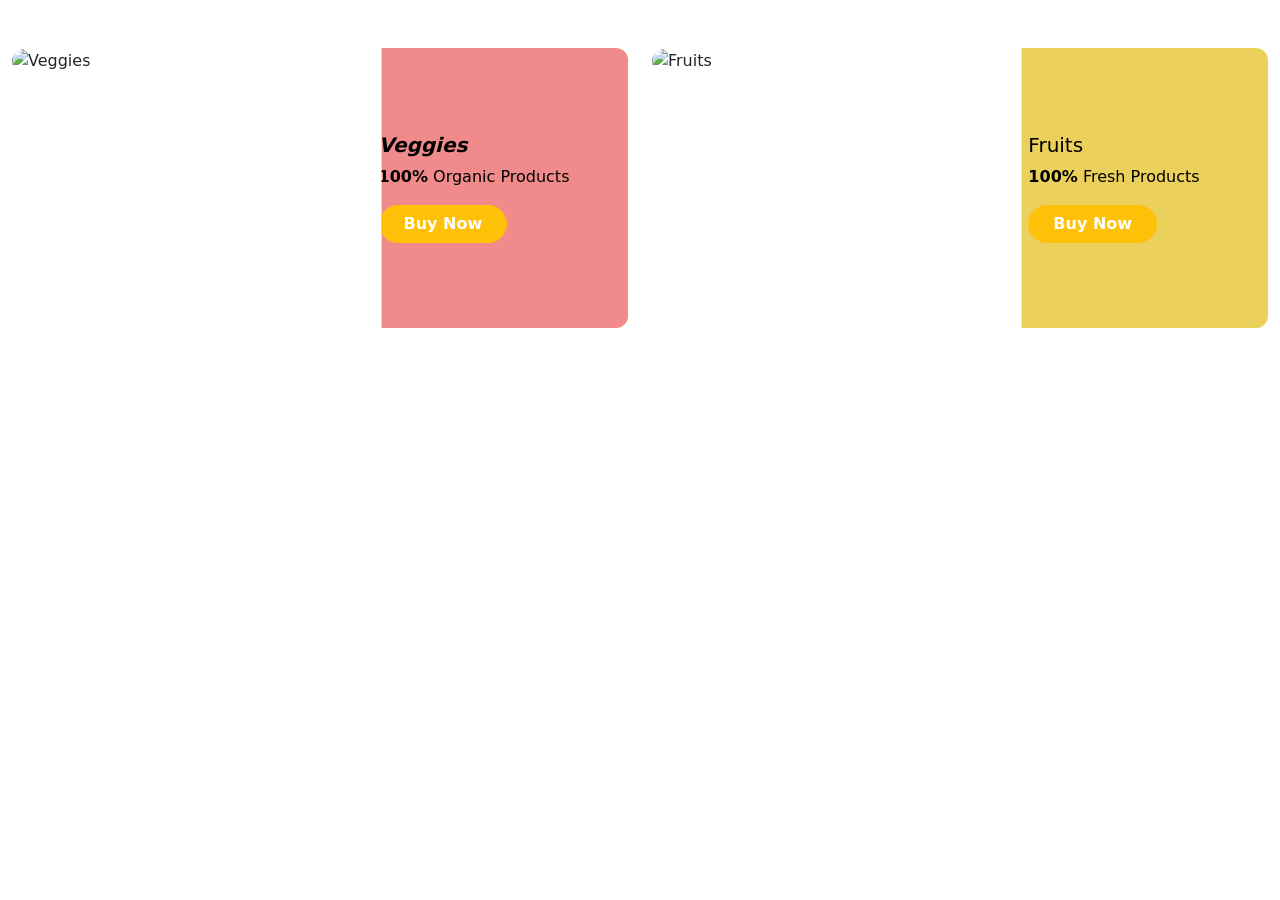
==== index.html @ 417df7c7 "home page content" ====
<!DOCTYPE html>
<html lang="en">

<head>
    <meta charset="UTF-8">
    <meta name="viewport" content="width=device-width, initial-scale=1.0">
    <title>index</title>
    <link rel="stylesheet" href="index.css">
    <link href="https://cdn.jsdelivr.net/npm/bootstrap@5.0.2/dist/css/bootstrap.min.css" rel="stylesheet"
    
    integrity="sha384-EVSTQN3/azprG1Anm3QDgpJLIm9Nao0Yz1ztcQTwFspd3yD65VohhpuuCOmLASjC" crossorigin="anonymous">
    <link rel="preconnect" href="https://fonts.googleapis.com">
</head>

<body>
    <section class="product-boxes py-5">
        <div class="container-fluid">
            <div class="row g-4">

            
                <div class="col-md-6 ">
                    <div class="product-card position-relative overflow-hidden animated-border">
                       
                        <img src="https://groca.myshopify.com/cdn/shop/files/img-1.jpg?v=1614917996&width=550"
                            alt="Veggies" class="img-fluid w-100">

                        <div class="overlay-content bg-rose">
                            <div class="text-content text-center text-md-start">
                                <h5 class="fw-bold fst-italic mb-2">Veggies</h5>
                                <p><strong>100%</strong> Organic Products</p>
                                <a href="#" class="btn btn-warning text-white fw-bold rounded-pill px-4">Buy Now</a>
                            </div>
                        </div>
                    </div>
                </div>

              
                <div class="col-md-6">
                    <div class="product-card position-relative overflow-hidden w-100 animated-border">
                        <img src="https://groca.myshopify.com/cdn/shop/files/img-2.jpg?v=1614917996&width=550"
                            alt="Fruits" class="img-fluid w-100">
                        <div class="overlay-content bg-yellow">
                            <div class="text-content text-center text-md-start">
                                <h5 class="mb-2">Fruits</h5>
                                <p><strong>100%</strong> Fresh Products</p>
                                <a href="#" class="btn btn-warning text-white fw-bold rounded-pill px-4">Buy Now</a>
                            </div>
                        </div>
                    </div>
                </div>

            </div>
        </div>
    </section>
    <section>
        <div class="container">
            <div class="row">
                
            </div>
        </div>
    </section>
    <script src="https://cdn.jsdelivr.net/npm/bootstrap@5.0.2/dist/js/bootstrap.bundle.min.js"
        integrity="sha384-MrcW6ZMFYlzcLA8Nl+NtUVF0sA7MsXsP1UyJoMp4YLEuNSfAP+JcXn/tWtIaxVXM"
        crossorigin="anonymous"></script>
       
</body>

</html>
---- index.css ----
.product-card {
    height: 280px;
    border-radius: 12px;
    position: relative;
    transition: transform 0.3s ease-in-out;
}

.product-card:hover {
    transform: scale(1.02);
}

.product-card img {
    object-fit: cover;
    height: 100%;
    width: 100%;
    border-radius: 12px;
}

.overlay-content {
    position: absolute;
    top: 0;
    right: 0;
    height: 100%;
    width: 50%;
 clip-path: polygon(20% 0%, 100% 0%, 100% 100%, 20% 100%);
    display: flex;
    align-items: center;
    justify-content: center;
    padding: 20px;
    z-index: 2;
}

.text-content {
    z-index: 3;
    color: #000;
}

.bg-rose {
    background-color: #f18b8b;
}

.bg-yellow {
    background-color: #ebd05b;
}

@media (max-width: 768px) {
    .product-card {
        height: auto;
        flex-direction: column;
    }


    .text-content {
        text-align: center;
    }
}
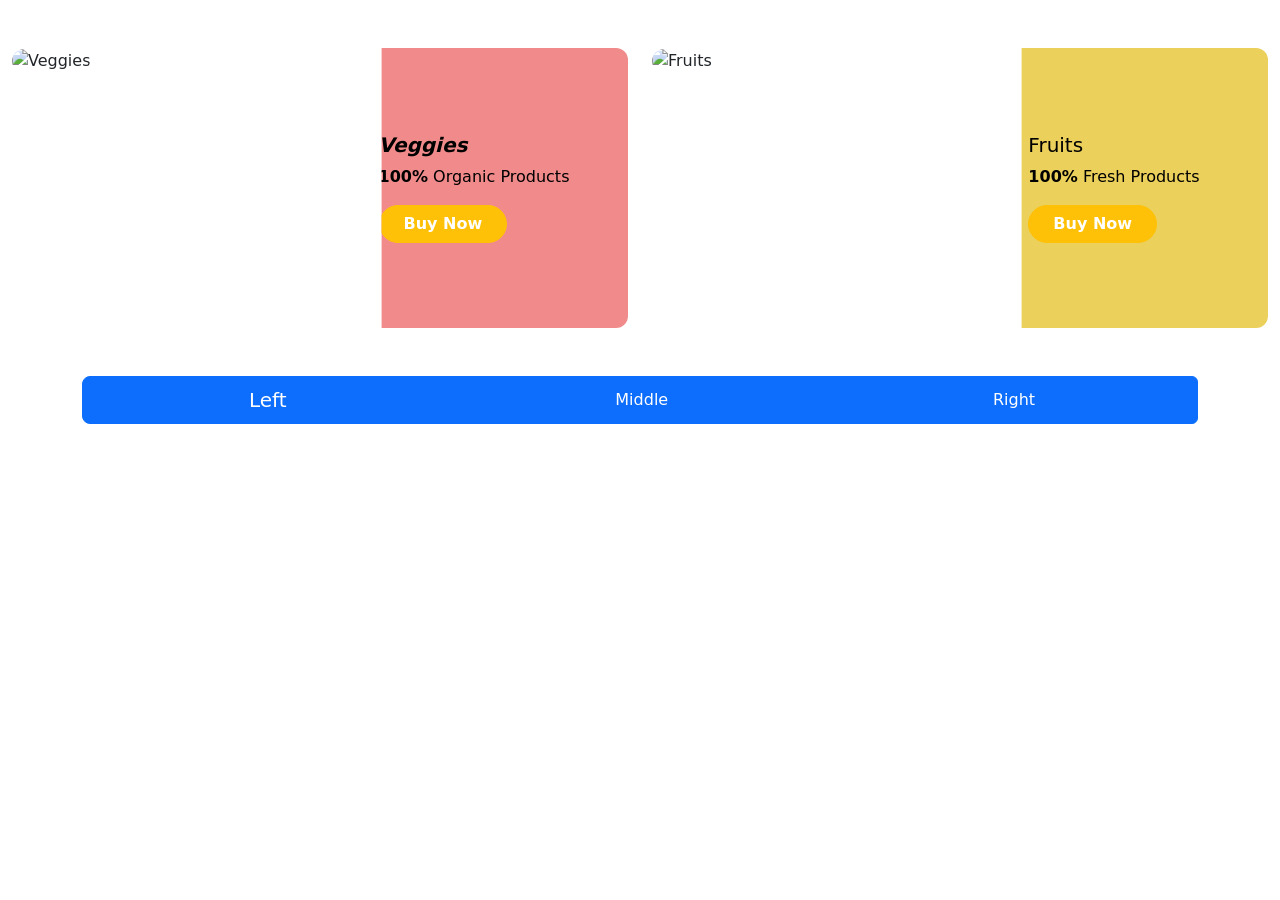
==== commit 2a0c0730: "change" ====
--- a/index.html
+++ b/index.html
@@ -2,7 +2,7 @@
 <html lang="en">
 
 <head>
-    <meta charset="UTF-8">
+   <meta charset="UTF-8">
     <meta name="viewport" content="width=device-width, initial-scale=1.0">
     <title>index</title>
     <link rel="stylesheet" href="index.css">
@@ -52,10 +52,14 @@
             </div>
         </div>
     </section>
-    <section>
+    
         <div class="container">
             <div class="row">
-                
+                <div class="btn-group" role="group" aria-label="Basic example">
+  <button type="button" class="btn btn-primary btn-lg">Left</button>
+  <button type="button" class="btn btn-primary">Middle</button>
+  <button type="button" class="btn btn-primary">Right</button>
+</div>
             </div>
         </div>
     </section>
